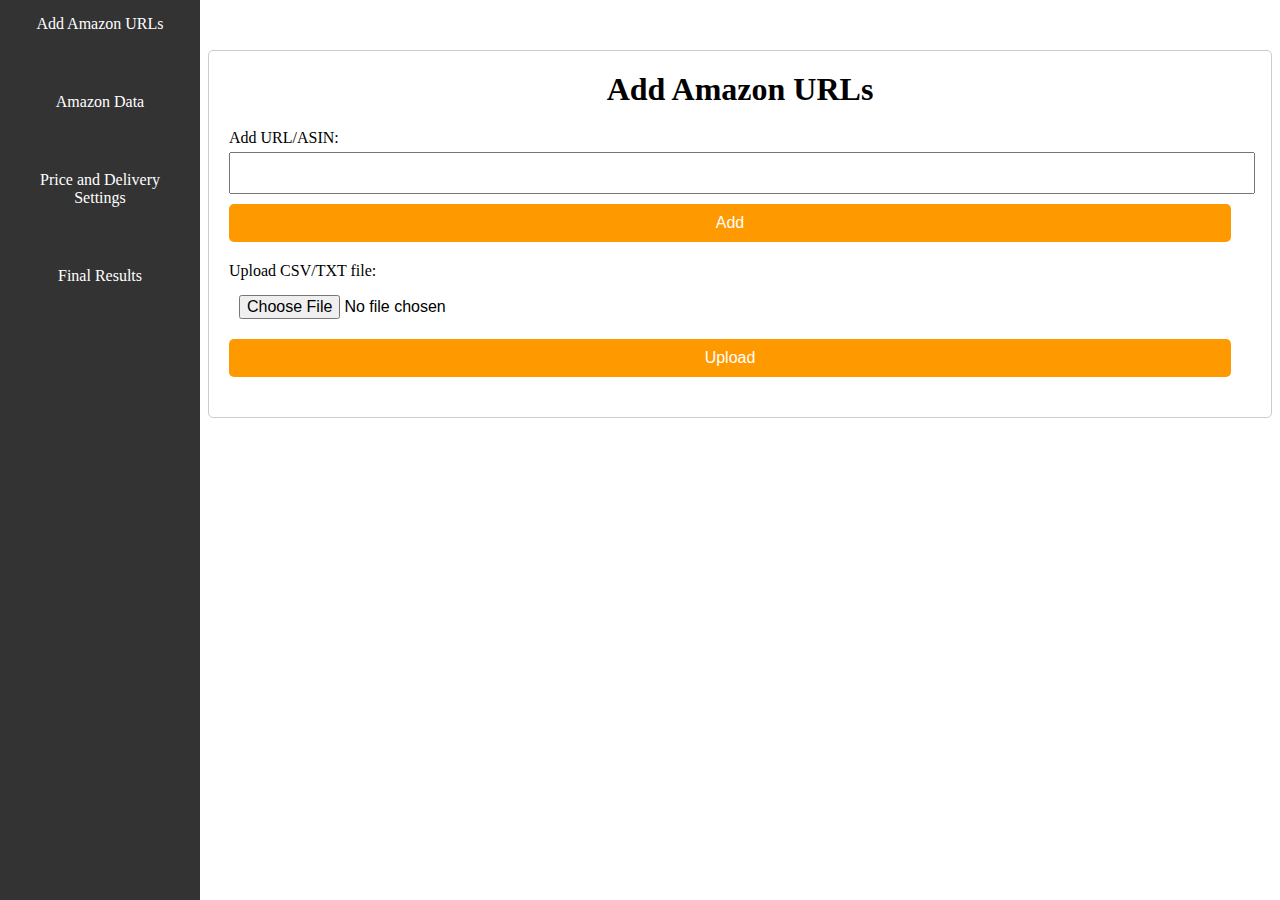
==== index.html @ 7d310382 "Add files via upload" ====
<!DOCTYPE html>
<html lang="en">
<head>
    <meta charset="UTF-8">
    <meta name="viewport" content="width=device-width, initial-scale=1.0">
    <link rel="stylesheet" href="style.css">
    <link rel="stylesheet" href="sidebar.css">
    <title>Add Amazon URLs</title>
</head>
<body>

    <!-- Include sidebar -->
    <div class="sidebar">
        <ul>
            <li><a href="index.html">Add Amazon URLs</a></li>
            <li><a href="second.html">Amazon Data</a></li>
            <li><a href="third.html">Price and Delivery Settings</a></li>
            <li><a href="forth.html">Final Results</a></li>
        </ul>
    </div>

    <div class="container">
        <h1>Add Amazon URLs</h1>
        
        <!-- Form for adding URLs/ASINs manually -->
        <form id="manualForm">
            <label for="urlInput">Add URL/ASIN:</label>
            <input type="text" id="urlInput" name="urlInput">
            <button type="submit">Add</button>
        </form>

        <!-- Form for bulk addition via file upload -->
        <form id="bulkForm" enctype="multipart/form-data">
            <label for="fileInput">Upload CSV/TXT file:</label>
            <input type="file" id="fileInput" name="fileInput">
            <button type="submit">Upload</button>
        </form>

        <!-- Display added URLs/ASINs -->
        <div id="urlList">
            <!-- URLs/ASINs will be displayed here -->
        </div>
    </div>

    <script src="script.js"></script>
    <script src="session.js"></script>
</body>
</html>
---- style.css ----
.container {
    max-width: calc(100% - 20px); /* Adjusted for spacing */
    margin-left: 200px; /* Adjusted for sidebar width */
    margin-top: 50px; /* Added margin to accommodate fixed sidebar */
    padding: 20px;
    border: 1px solid #ccc;
    border-radius: 5px;
    overflow-x: auto; /* Enable horizontal scroll if needed */
}

h1 {
    text-align: center;
    margin-top: 0; /* Remove default margin */
}

form {
    margin-bottom: 20px;
}

label {
    display: block;
    margin-bottom: 5px;
}

input[type="text"],
input[type="file"],
button {
    display: block;
    width: calc(100% - 20px); /* Adjusted for spacing */
    margin-top: 5px;
    padding: 10px;
    font-size: 16px;
}

button {
    margin-top: 10px;
    background-color: #FF9900;
    color: #fff;
    border: none;
    border-radius: 5px;
    cursor: pointer;
}

button:hover {
    background-color: #f38b15;
}

#urlList {
    margin-top: 20px;
}

.urlItem {
    margin-bottom: 10px;
}
---- sidebar.css ----
.sidebar {
    position: fixed;
    left: 0;
    top: 0;
    bottom: 0;
    width: 200px; /* Default width for desktop */
    background-color: #333;
    transition: width 0.3s ease; /* Add transition for smoother resizing */
    overflow-y: auto; /* Enable vertical scroll if needed */
    z-index: 1000; /* Ensure sidebar appears above other content */
}

.sidebar ul {
    list-style-type: none;
    padding: 0;
    margin: 0;
}

.sidebar li {
    padding: 15px;
    text-align: center;
    margin-bottom: 30px; /* Add margin bottom for gap between menu items */
}

.sidebar a {
    color: #fff;
    text-decoration: none;
    display: block; /* Ensure menu items fill entire width */
    transition: background-color 0.3s ease; /* Add transition for hover effect */
}

.sidebar a:hover {
    background-color: #555;
}

/* Media queries for responsiveness */
@media only screen and (max-width: 768px) {
    .sidebar {
        width: 100%; /* Adjust width for smaller screens */
        height: 100vh; /* Expand to full height of viewport */
    }

    .sidebar ul {
        display: flex;
        flex-direction: column;
        align-items: center;
    }

    .sidebar li {
        padding: 10px 0;
    }

    .sidebar a {
        width: 100%; /* Ensure menu items fill entire width */
    }
}

/* Content Area CSS */
.container {
    max-width: calc(100% - 200px); /* Adjusted for sidebar width */
    margin-left: 200px; /* Adjusted for sidebar width */
    margin-top: 50px; /* Added margin to accommodate fixed sidebar */
    padding: 20px;
}
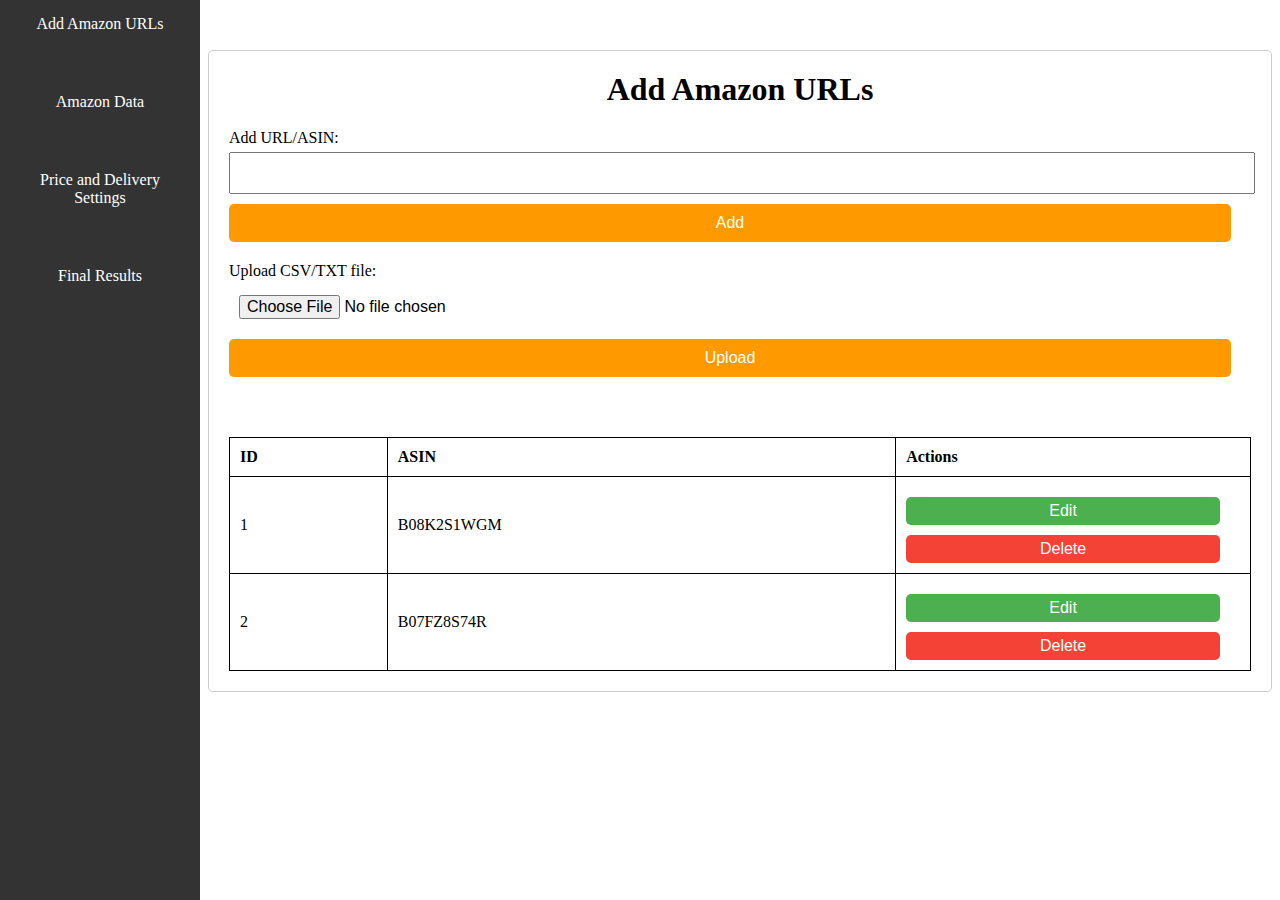
==== commit 1042232a: "Add files via upload" ====
--- a/index.html
+++ b/index.html
@@ -40,6 +40,36 @@
         <div id="urlList">
             <!-- URLs/ASINs will be displayed here -->
         </div>
+
+        <table class="table2">
+            <thead>
+                <tr>
+                    <th>ID</th>
+                    <th>ASIN</th>
+                    <th>Actions</th>
+                </tr>
+            </thead>
+            <tbody>
+                <tr>
+                    <td>1</td>
+                    <td>B08K2S1WGM</td>
+                    <td>
+                        <button class="btn edit-btn" onclick="editRow(this)">Edit</button>
+                        <button class="btn delete-btn" onclick="deleteRow(this)">Delete</button>
+                    </td>
+                </tr>
+                <tr>
+                    <td>2</td>
+                    <td>B07FZ8S74R</td>
+                    <td>
+                        <button class="btn edit-btn" onclick="editRow(this)">Edit</button>
+                        <button class="btn delete-btn" onclick="deleteRow(this)">Delete</button>
+                    </td>
+                </tr>
+                <!-- Add more rows as needed -->
+            </tbody>
+        </table>
+
     </div>
 
     <script src="script.js"></script>
--- a/style.css
+++ b/style.css
@@ -51,4 +51,39 @@
 
 .urlItem {
     margin-bottom: 10px;
+}
+
+table {
+    width: 100%;
+    border-collapse: collapse;
+}
+
+table, th, td {
+    border: 1px solid black;
+}
+
+th, td {
+    padding: 10px;
+    text-align: left;
+}
+
+.btn {
+    padding: 5px 10px;
+    text-align: center;
+    text-decoration: none;
+    border: none;
+    cursor: pointer;
+}
+
+.edit-btn {
+    background-color: #4CAF50; /* Green */
+    color: white;
+}
+
+.delete-btn {
+    background-color: #f44336; /* Red */
+    color: white;
+}
+.table2{
+    margin-top: 60px;
 }